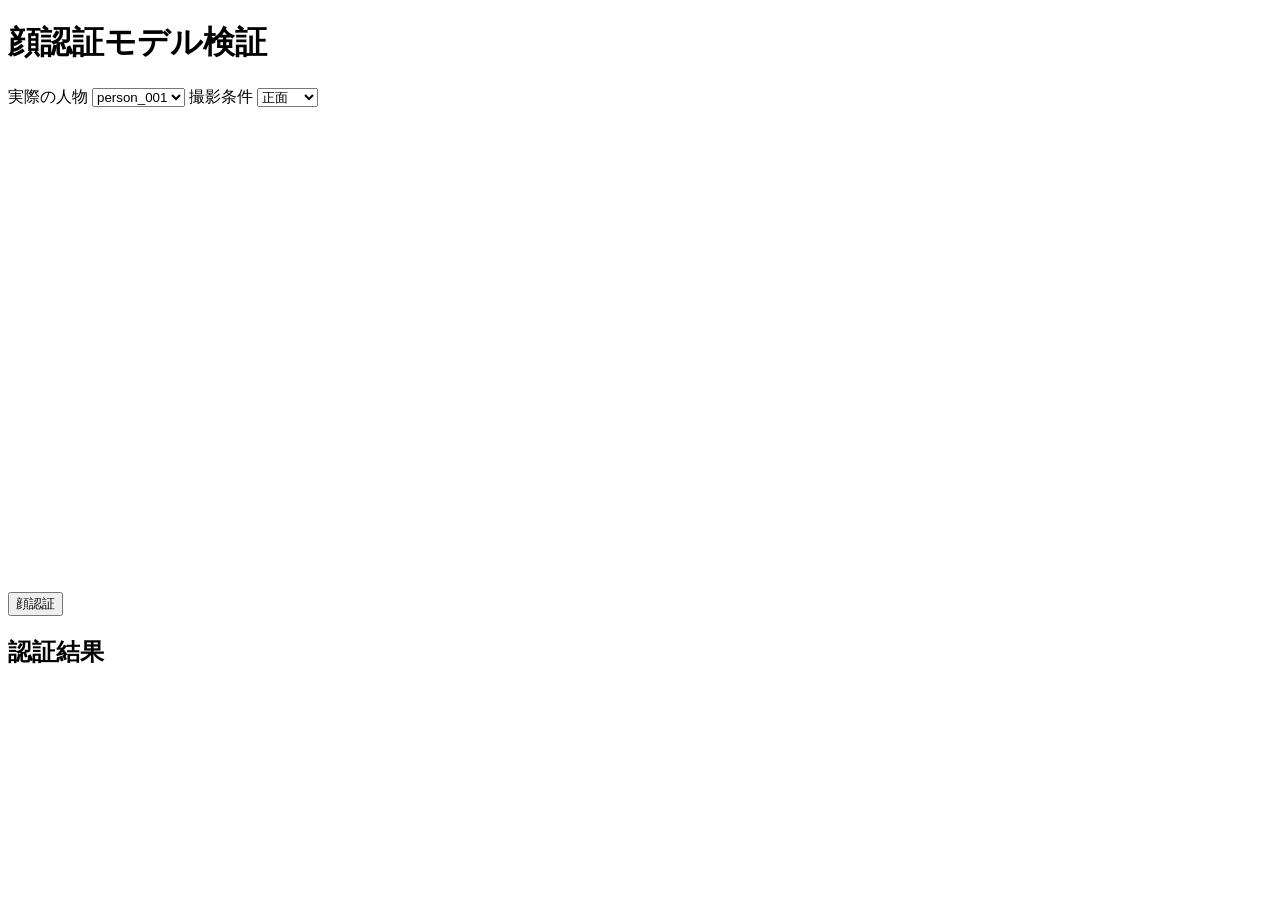
==== face_benchmark/web/verify.html @ 903b4922 "insight faceのモデル検証のbuffalo_lのモデル検証を行えるようにしたが改善必要" ====
<!DOCTYPE html>
<html lang="ja">

<head>
    <meta charset="UTF-8">

    <title>
        Kinetic HR - Face Benchmark
    </title>

    <link
        rel="stylesheet"
        href="/css/style.css"
    >
</head>

<body>

<main>

    <h1>顔認証モデル検証</h1>

    <label>
        実際の人物
    </label>

    <select id="actualPerson">
        <option value="person_001">
            person_001
        </option>

        <option value="person_002">
            person_002
        </option>

        <option value="person_003">
            person_003
        </option>

        <option value="person_004">
            person_004
        </option>
    </select>


    <label>
        撮影条件
    </label>

    <select id="condition">

        <option value="front">
            正面
        </option>

        <option value="left">
            左向き
        </option>

        <option value="right">
            右向き
        </option>

        <option value="glasses">
            眼鏡
        </option>

        <option value="bright">
            明所
        </option>

        <option value="dark">
            暗所
        </option>

        <option value="near">
            近距離
        </option>

        <option value="far">
            遠距離
        </option>

    </select>


    <section>

        <video
            id="camera"
            width="640"
            height="480"
            autoplay
            playsinline
        ></video>

    </section>


    <button id="verifyButton">
        顔認証
    </button>


    <h2>認証結果</h2>

    <pre id="result"></pre>

</main>


<script src="/js/camera.js"></script>
<script src="/js/verify.js"></script>

</body>
</html>
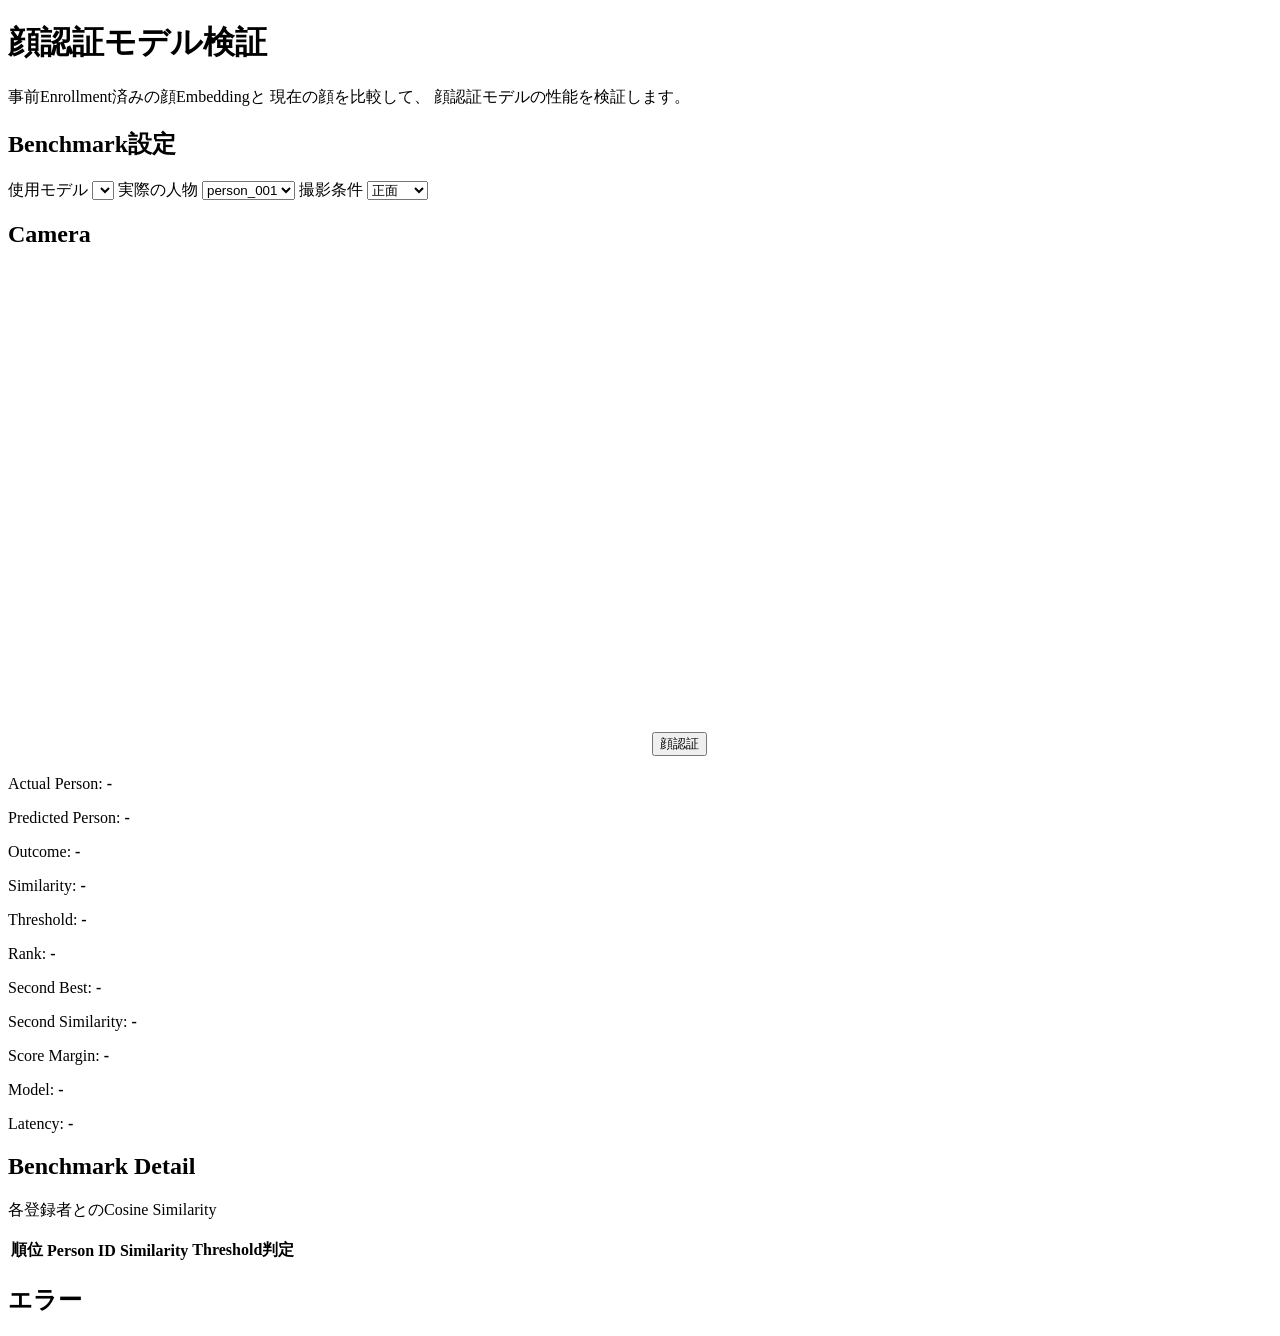
==== commit 29ae33a6: "バックアップ用コミットで、次から実際にモデルを動かせるようにする。" ====
--- a/face_benchmark/web/verify.html
+++ b/face_benchmark/web/verify.html
@@ -3,6 +3,11 @@
 
 <head>
     <meta charset="UTF-8">
+
+    <meta
+        name="viewport"
+        content="width=device-width, initial-scale=1.0"
+    >
 
     <title>
         Kinetic HR - Face Benchmark
@@ -18,93 +23,317 @@
 
 <main>
 
-    <h1>顔認証モデル検証</h1>
-
-    <label>
-        実際の人物
-    </label>
-
-    <select id="actualPerson">
-        <option value="person_001">
-            person_001
-        </option>
-
-        <option value="person_002">
-            person_002
-        </option>
-
-        <option value="person_003">
-            person_003
-        </option>
-
-        <option value="person_004">
-            person_004
-        </option>
-    </select>
-
-
-    <label>
-        撮影条件
-    </label>
-
-    <select id="condition">
-
-        <option value="front">
-            正面
-        </option>
-
-        <option value="left">
-            左向き
-        </option>
-
-        <option value="right">
-            右向き
-        </option>
-
-        <option value="glasses">
-            眼鏡
-        </option>
-
-        <option value="bright">
-            明所
-        </option>
-
-        <option value="dark">
-            暗所
-        </option>
-
-        <option value="near">
-            近距離
-        </option>
-
-        <option value="far">
-            遠距離
-        </option>
-
-    </select>
-
-
-    <section>
+    <h1>
+        顔認証モデル検証
+    </h1>
+
+    <p>
+        事前Enrollment済みの顔Embeddingと
+        現在の顔を比較して、
+        顔認証モデルの性能を検証します。
+    </p>
+
+
+    <!-- ============================== -->
+    <!-- Benchmark Settings -->
+    <!-- ============================== -->
+
+    <section class="setting-section">
+
+        <h2>
+            Benchmark設定
+        </h2>
+
+
+        <!-- Model -->
+
+        <label for="modelSelect">
+            使用モデル
+        </label>
+
+        <select id="modelSelect">
+            <!--
+                JavaScriptから
+                /api/models を取得して
+                自動的に追加する
+            -->
+        </select>
+
+
+        <!-- Ground Truth -->
+
+        <label for="actualPerson">
+            実際の人物
+        </label>
+
+        <select id="actualPerson">
+
+            <option value="person_001">
+                person_001
+            </option>
+
+            <option value="person_002">
+                person_002
+            </option>
+
+            <option value="person_003">
+                person_003
+            </option>
+
+            <option value="person_004">
+                person_004
+            </option>
+
+            <option value="UNKNOWN">
+                未登録者
+            </option>
+
+        </select>
+
+
+        <!-- Condition -->
+
+        <label for="condition">
+            撮影条件
+        </label>
+
+        <select id="condition">
+
+            <option value="front">
+                正面
+            </option>
+
+            <option value="left">
+                左向き
+            </option>
+
+            <option value="right">
+                右向き
+            </option>
+
+            <option value="glasses">
+                眼鏡
+            </option>
+
+            <option value="bright">
+                明所
+            </option>
+
+            <option value="dark">
+                暗所
+            </option>
+
+            <option value="near">
+                近距離
+            </option>
+
+            <option value="far">
+                遠距離
+            </option>
+
+        </select>
+
+    </section>
+
+
+    <!-- ============================== -->
+    <!-- Camera -->
+    <!-- ============================== -->
+
+    <section class="camera-section">
+
+        <h2>
+            Camera
+        </h2>
 
         <video
             id="camera"
             width="640"
             height="480"
             autoplay
-            playsinline
-        ></video>
-
-    </section>
-
-
-    <button id="verifyButton">
-        顔認証
-    </button>
-
-
-    <h2>認証結果</h2>
-
-    <pre id="result"></pre>
+            playsinline>
+        </video>
+
+        <button
+            id="verifyButton"
+            type="button"
+        >
+            顔認証
+        </button>
+
+    </section>
+
+
+    <!-- ============================== -->
+    <!-- Recognition Result -->
+    <!-- ============================== -->
+
+    <section
+        id="recognitionResult"
+        class="recognition-result hidden"
+    >
+
+        <div id="statusIcon">
+        </div>
+
+        <h2 id="statusText">
+        </h2>
+
+        <p id="personResult">
+        </p>
+
+
+        <div class="score-information">
+
+            <p>
+                Actual Person:
+                <strong id="actualResult">
+                    -
+                </strong>
+            </p>
+
+
+            <p>
+                Predicted Person:
+                <strong id="predictedResult">
+                    -
+                </strong>
+            </p>
+
+
+            <p>
+                Outcome:
+                <strong id="outcomeResult">
+                    -
+                </strong>
+            </p>
+
+
+            <p>
+                Similarity:
+                <strong id="similarityResult">
+                    -
+                </strong>
+            </p>
+
+
+            <p>
+                Threshold:
+                <strong id="thresholdResult">
+                    -
+                </strong>
+            </p>
+
+
+            <p>
+                Rank:
+                <strong id="rankResult">
+                    -
+                </strong>
+            </p>
+
+
+            <p>
+                Second Best:
+                <strong id="secondBestResult">
+                    -
+                </strong>
+            </p>
+
+
+            <p>
+                Second Similarity:
+                <strong id="secondSimilarityResult">
+                    -
+                </strong>
+            </p>
+
+
+            <p>
+                Score Margin:
+                <strong id="marginResult">
+                    -
+                </strong>
+            </p>
+
+
+            <p>
+                Model:
+                <strong id="modelResult">
+                    -
+                </strong>
+            </p>
+
+
+            <p>
+                Latency:
+                <strong id="latencyResult">
+                    -
+                </strong>
+            </p>
+
+        </div>
+
+    </section>
+
+
+    <!-- ============================== -->
+    <!-- Benchmark Score -->
+    <!-- ============================== -->
+
+    <section
+        id="benchmarkResult"
+        class="benchmark-result hidden"
+    >
+
+        <h2>
+            Benchmark Detail
+        </h2>
+
+        <p>
+            各登録者とのCosine Similarity
+        </p>
+
+
+        <table>
+
+            <thead>
+
+                <tr>
+                    <th>順位</th>
+                    <th>Person ID</th>
+                    <th>Similarity</th>
+                    <th>Threshold判定</th>
+                </tr>
+
+            </thead>
+
+
+            <tbody id="scoreTableBody">
+            </tbody>
+
+        </table>
+
+    </section>
+
+
+    <!-- ============================== -->
+    <!-- Error -->
+    <!-- ============================== -->
+
+    <section
+        id="errorResult"
+        class="error-result hidden"
+    >
+
+        <h2>
+            エラー
+        </h2>
+
+        <p id="errorMessage">
+        </p>
+
+    </section>
 
 </main>
 
@@ -113,4 +342,5 @@
 <script src="/js/verify.js"></script>
 
 </body>
+
 </html>
